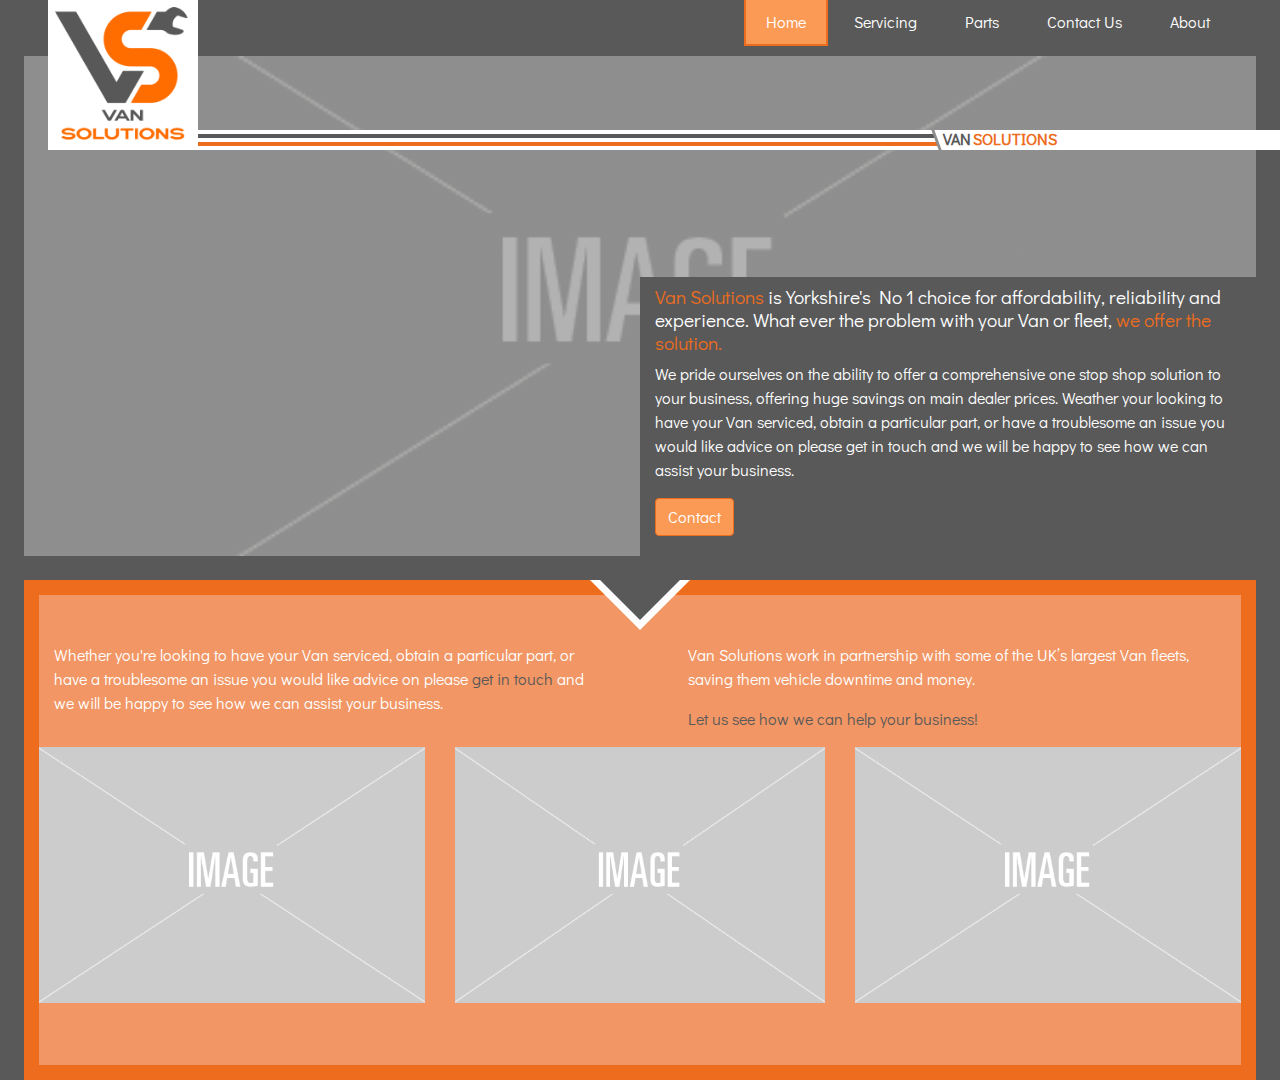
==== Index.html @ eea64339 "ie11 layout issue on about resolved" ====
<!doctype html>
<html lang="en">
  <head>

  <!-- Global site tag (gtag.js) - Google Analytics -->
  <script async src="https://www.googletagmanager.com/gtag/js?  id=UA-134367865-1"></script>
  <script>
    window.dataLayer = window.dataLayer || [];
    function gtag(){dataLayer.push(arguments);}
    gtag('js', new Date());

    gtag('config', 'UA-134367865-1');
  </script>


    <!-- end of google analytics  -->
    
    <title>Van Solutions</title>

    <!-- meta tags -->
    <meta charset="utf-8">
    <meta name="viewport" content="width=device-width, initial-scale=1, shrink-to-fit=no">
    <meta name="keywords" content="van servicing, van parts, van repair, vehicle security, servicing, parts, ">
    <meta name="description" content="">

    <!-- fonts & icons -->
    <link href="https://fonts.googleapis.com/css?family=Didact+Gothic" rel="stylesheet">
    <link rel="stylesheet" href="https://cdnjs.cloudflare.com/ajax/libs/font-awesome/4.7.0/css/font-awesome.min.css">

    <!-- Bootstrap CSS -->
    <link rel="stylesheet" href="css/bootstrap.min.css">

    <!-- custom css -->
    <link rel="stylesheet" href="css/style.css">

    <!-- favicon -->
    <link rel="apple-touch-icon" sizes="57x57" href="favicon/apple-icon-57x57.png">
    <link rel="apple-touch-icon" sizes="60x60" href="favicon/apple-icon-60x60.png">
    <link rel="apple-touch-icon" sizes="72x72" href="favicon/apple-icon-72x72.png">
    <link rel="apple-touch-icon" sizes="76x76" href="favicon/apple-icon-76x76.png">
    <link rel="apple-touch-icon" sizes="114x114" href="favicon/apple-icon-114x114.png">
    <link rel="apple-touch-icon" sizes="120x120" href="favicon/apple-icon-120x120.png">
    <link rel="apple-touch-icon" sizes="144x144" href="favicon/apple-icon-144x144.png">
    <link rel="apple-touch-icon" sizes="152x152" href="favicon/apple-icon-152x152.png">
    <link rel="apple-touch-icon" sizes="180x180" href="favicon/apple-icon-180x180.png">
    <link rel="icon" type="image/png" sizes="192x192"  href="favicon/android-icon-192x192.png">
    <link rel="icon" type="image/png" sizes="32x32" href="favicon/favicon-32x32.png">
    <link rel="icon" type="image/png" sizes="96x96" href="favicon/favicon-96x96.png">
    <link rel="icon" type="image/png" sizes="16x16" href="favicon/favicon-16x16.png">
    <link rel="manifest" href="favicon/manifest.json">
    <meta name="msapplication-TileColor" content="#ffffff">
    <meta name="msapplication-TileImage" content="favicon/ms-icon-144x144.png">
    <meta name="theme-color" content="#ffffff">

  </head>
  <body>

    <!-- navbar -->
    <nav class="sidebar text-center">
      <ul class="sidebar-nav">
        <li><a href="index.html" class="active">Home</a></li>
        <li><a href="service.html">Servicing</a></li>
        <li><a href="#">Parts</a></li>
        <li><a href="#">Contact Us</a></li>
        <li><a href="about.html">About</a></li>
      </ul>
    </nav>
    <button class="sidebarBtn">
      <span></span>
    </button>
    <!-- end of navbar -->

    <!-- logo image -->
    <div class="logo">
      <img src="./img/logo.png" alt="van solutions ltd logo">
    </div>

    <!-- stripes -->
    <div class="stripes-container">
      <div class="stripes-stripes">
      </div>
      <div class="stripes-text">
        <span class="van-text">VAN </span>
        <span class="solutions-text">SOLUTIONS</span>
      </div>
      <div class="stripes-fill">
      </div>
    </div>

    <!-- page content -->
    <div class="container-fluid home-main-div">
      <div class="row pl-sm-0 pr-sm-0 pl-md-4 pr-md-4 mb-md-4">
        <div class="col-12 home-main-image pl-0 pr-0">
          <div class="row home-main-text-holder justify-content-end align-items-end m-0">
            <!-- only visible on med + screens -->
            <div class="col-sm-12 col-md-6 pt-2 home-main-text d-none d-md-block ">
              <h5><span class="orange-text">Van Solutions</span> is Yorkshire's No 1 choice for affordability, reliability and experience. What ever the problem with your Van or fleet, <span class="orange-text">we offer the solution.</span></h5>
              <p>We pride ourselves on the ability to offer a comprehensive one stop shop solution to your business, offering huge savings on main dealer prices. Weather your looking to have your Van serviced, obtain a particular part, or have a troublesome an issue you would like advice on please get in touch and we will be happy to see how we can assist your business. </p>
              <a class="btn" href="./contact.html" role="button">Contact</a>
            </div>
          </div>
        </div>
        <!-- only visible on small screens -->
        <div class="col-12 d-sm-block d-md-none pt-3">
          <h5><span class="orange-text">Van Solutions</span> is Yorkshire's No 1 choice for affordability, reliability and experience. What ever the problem with your Van or fleet, <span class="orange-text">we offer the solution.</span></h5>
          <p>We pride ourselves on the ability to offer a comprehensive one stop shop solution to your business, offering huge savings on main dealer prices. Weather you're looking to have your Van serviced, obtain a particular part, or have a troublesome an issue you would like advice on please get in touch and we will be happy to see how we can assist your business. </p>
          <div class="row justify-content-center">
            <button type="button"  class="btn">Contact</button>
        </div>
        </div>
      </div>

      <div class="row pl-sm-0 pr-sm-0 pr-md-4 pl-md-4">
        <div class="col-12 lower-container">
          <div class="row pt-5">
            <div class="col-sm-12 col-md-6 pr-md-5">
              <p>Whether you're looking to have your Van serviced, obtain a particular part, or have a troublesome an issue you would like advice on please <span class="grey-text">get in touch</span> and we will be happy to see how we can assist your business.</p>
            </div>
            <div class="col-sm-12 col-md-6 pl-md-5">
              <p>Van Solutions work in partnership with some of the UK’s largest Van fleets, saving them vehicle downtime and money. </p>
              <p><span class="grey-text">Let us see how we can help your business!</span></p>
            </div>
          </div>
          <div class="row home-imgs-row">
            <div class="col-sm-12 col-md-4 home-lower-img"><img src="./img/placeholder.png" alt="" srcset=""></div>
            <div class="col-md-4 d-none d-md-block home-lower-img"><img src="./img/placeholder.png" alt="" srcset=""></div>
            <div class="col-md-4 d-none d-md-block home-lower-img"><img src="./img/placeholder.png" alt="" srcset=""></div>
          </div>
        </div>
      </div>
    </div>

    <!-- jQuery first, then Popper.js, then Bootstrap JS -->
    <script src="https://code.jquery.com/jquery-3.2.1.min.js"></script>
    <script src="js/popper.min.js"></script>
    <script src="js/bootstrap.min.js"></script>
    <script src="js/script.js"></script>

  </body>
</html>
---- css/style.css ----
.test {
    border: 1px solid red;
}

/* Extra small devices (portrait phones, less than 576px)
No media query since this is the default in Bootstrap */

/* whole of site styles */
*{
    font-family: 'Didact Gothic', sans-serif;
}

body {
    background-color: #595959;
}

h5 {
    color: white;
    font-size: 1rem;
}

.orange-text {
    color: #ed6c1d;
}

.grey-text {
    color: #595959;
}

p{
    color: white;
    font-size: 0.8rem;
}

.btn {
    background-color: #fa9a55;
    color: white;
    border: 1px solid #ed6c1d;
    margin-bottom: 20px;
}
.btn:hover{
    color: #595959;
}

.btn-grey{
    background-color:#7c7a7a;
    color: white;
    border: 1px solid #595959;
    margin-top: 20px;
    margin-bottom: 20px;
}
.btn-grey:hover{
    color: #ed6c1d;
}

img {
    width: 100%;
}

/* navbar styling */

/* sidebar (mobile) */
.sidebar {
    visibility: hidden;
    opacity: 0;
    position: fixed;
    top: 0;
    left: 0; 			
    background: #595959;
    width: 100%;
    height: 100%;
    z-index: 5;
    transition: visibility 0s, opacity 0.5s linear;
}

.sidebar-show {
    visibility: visible;
    opacity: 1;
    width: 100%;
}
  
ul {
    margin: 0;
    padding: 0;
}
  

ul.sidebar-nav {
    padding-top: 20px;
}

ul.sidebar-nav li a{
    padding: 10px 20px;
    border-width: 0 2px 2px 2px;
    border-style: solid;
    border-color: transparent;
    display: block;
    text-decoration: none;
}
ul.sidebar-nav li a:active,
ul.sidebar-nav li a:hover,
ul.sidebar-nav li a.active {
    border-color: transparent;
    background-color: transparent;
}

ul.sidebar-nav li a {
    color: #ffffff;
    background: transparent;
}

ul.sidebar-nav li a:hover {
    text-decoration: none;
}
 
/* 'burger' */
.sidebarBtn {
    display: block;
    position: absolute;
    z-index: 2;
    top: 0;
    right: 0;
    width: 35px;
    height: 35px;
    box-sizing: border-box;
    cursor: pointer;
    background:none;
    border-width: 0px 0px 2px 2px;
    border-style: solid;
    border-color: #ed6c1d;
    background-color: #fa9a55;
    outline: none;
    padding-left: 5px;
}

.sidebarBtn:focus {
    outline: none;
}

.sidebarBtn span {
    display: block;
    width: 25px;
    height: 1.5px;
    background: white;
    position: absolute;
    top: 17px;
    transition: .3s;
    -o-transition: .3s;
}

.sidebarBtn span:before {
    content: '';
    position: absolute;
    top: -8px;
    left: 0;
    width: 100%;
    height: 1.5px;
    background: white;
    transition: .3s;
    -webkit-transition: .3s;
    -o-transition: .3s;
}

.sidebarBtn span:after {
    content: '';
    position: absolute;
    top: 8px;
    left: 0;
    width: 100%;
    height: 1.5px;
    background: white;
    transition: .3s;
    -webkit-transition: .3s;
    -o-transition: .3s;
}

.sidebarBtn.toggle{
    transition: 0.3s;
    -webkit-transition: .3s;
    -o-transition: .3s;
}

.sidebarBtn.toggle span {
    background: transparent;
}

.sidebarBtn.toggle span:before {
    top: 0;
    transform: rotate(45deg);
    -webkit-transform: rotate(45deg);
    -o-transform: rotate(45deg);
}

.sidebarBtn.toggle span:after {
    top: 0;
    transform: rotate(-45deg);
    -webkit-transform: rotate(-45deg);
    -o-transform: rotate(-45deg);
}
/* end of 'burger' */
/* end of navbar styling */

/* HOME PAGE */

.logo{
    box-sizing: border-box;
    height: 100px;
    width: 100px;
    padding: 7px 7px 7px 7px;   
    position:absolute;
    top: 0;
    left: 50%;
    transform: translate(-50%);
    z-index: 0;
    background-color: white;
}

.logo img {
    height: 100%;
    width: 100%;
}

.home-main {
    margin-top: 70px;
}

.stripes-container {
    height: 20px;
    width: 100%;
    position: absolute;
    top: 100px;
    left: 0;
    z-index: 0;
    background-color: transparent;
}

.stripes-stripes {
    display: inline-block;
    height: 100%;
    width: 100%;
    transform: skew(0deg);
    background: -webkit-gradient(linear, left top, left bottom, from(white), color-stop(20%, white), color-stop(20%, #595959), color-stop(40%, #595959), color-stop(40%, white), color-stop(60%, white), color-stop(60%, #ed6c1d), color-stop(80%, #ed6c1d), color-stop(80%, white), to(white));
    background: linear-gradient(white 0%, white 20%, #595959 20%, #595959 40%, white 40%, white 60%, #ed6c1d 60%, #ed6c1d 80%, white 80%, white 100%)
}

.stripes-text {
    display: none;
}

.home-main-div {
    margin-top: 120px;
}

.home-main-image{
    background-image: linear-gradient(rgba(0, 0, 0, 0.3), rgba(0, 0, 0, 0.3)), url(../img/placeholder.png);
    background-repeat: no-repeat;
    background-position: center;
    background-size: cover;
    height: 200px;
    width: 100%;
}

.home-main-text-holder{
    height: 600px;
    width: 100%;
}

.home-main-text {
    background-color: #595959;
}

.lower-container {
    height: 500px;
    border-style: solid;
    border-width: 15px;
    border-color: #ed6c1d;
    background-color: #f19664;
}

.lower-container::before,
.lower-container::after {
    content: "";
    position: absolute;
    right: 50%;
    top: -15px;
    transform: translate(50%);
    width: 0;
    height: 0;
    z-index: 2;
    width: 0; 
    height: 0; 

}
.lower-container::before{
    border-left: 50px solid transparent;
    border-right: 50px solid transparent;
    border-top: 50px solid white;   
}

.lower-container::after{
    border-left: 40px solid transparent;
    border-right: 40px solid transparent;
    border-top: 40px solid #595959;  
}

.home-lower-img img{
    height: 250px;
}

/* ABOUT PAGE */
.about-container {
    margin-top:120px;
}
.about-col {
    height: fit-content;
    padding-top: 1rem;
    padding-bottom: 1rem;
}

.about-row>:nth-child(2),
.about-row>:last-child{
    background-color:#fa9a55;
    border: 10px solid #ed6c1d;
    padding-top: 50px;
}
.about-row>:nth-child(3){
    padding-top: 50px;
}

/* div triangles */
.about-row>:not(:last-child)::before,
.about-row>:not(:last-child)::after{
    content: "";
    position: absolute;
    right: 50%;
    transform: translate(50%);
    width: 0;
    height: 0;
    z-index: 2;
}

/* all children of about-row */
.about-row>*::before {
    bottom: -49px;
    border-left: 50px solid transparent;
    border-right: 50px solid transparent;
    border-top: 50px solid white;
    border-bottom:0px;
}
.about-row>*::after {
    bottom: -38px;
    border-left: 40px solid transparent;
    border-right: 40px solid transparent;   
}

.about-row>:first-child::after,
.about-row>:nth-child(3)::after {
    border-top: 40px solid #595959;
    border-bottom:0px;
}

.about-row>:nth-child(2)::after{
    border-top: 40px solid #fa9a55;
    border-bottom:0px;
}

.stripes-stripes-bottom {
    width: 100%;
    height: 20px;
    margin-top: 20px;
    background: -webkit-gradient(linear, left top, left bottom, from(white), color-stop(20%, white), color-stop(20%, #595959), color-stop(40%, #595959), color-stop(40%, white), color-stop(60%, white), color-stop(60%, #ed6c1d), color-stop(80%, #ed6c1d), color-stop(80%, white), to(white));
    background: linear-gradient(white 0%, white 20%, #595959 20%, #595959 40%, white 40%, white 60%, #ed6c1d 60%, #ed6c1d 80%, white 80%, white 100%)
}

.about-text {
    position: initial;
    width: 100%;
    top: initial;
    transform: translateY(0);
    padding: 0;
    margin: 0;
}

/* SERVICE PAGE */

.service-main-div {
    margin-top: 120px;
}

.service-main-img {
    width: 100%;
    height: 200px;
}


/* Small devices (landscape phones, 576px and up) */
/* @media (min-width: 576px) { ... } */

/* Medium devices (tablets, 768px and up) */
@media (min-width: 768px) {

    /* whole site settings */
    button.btn{
        margin-bottom: 0px;
    }

    /* navbar */

    .sidebar {
        visibility: visible;
        opacity: 1;
        position: static;
        left: auto;
        height: auto;
        display: inline-block;
        text-align: center;
        float: none;
        vertical-align: top;
        padding: 0 3rem 0 0;
        margin-bottom: 0;
        border-radius: 0;
    }
    
    nav {
        width: 80%;
        margin: 0 auto;
        padding: 0;
    }
    
    ul.sidebar-nav li{
        list-style: none;
        display: inline-block;
    }

    ul.sidebar-nav li a {
        padding: 10px 20px;
        margin-bottom: 10px;  
    }

    ul.sidebar-nav li a:active,
    ul.sidebar-nav li a:hover,
    ul.sidebar-nav li a.active {
        border-color: #ed6c1d;
        background-color:#fa9a55
    }

    ul.sidebar-nav {
        float: right;
        padding-top: 0;
    }

    .sidebarBtn {
        display: none;
    }
    /* end of navbar */

    /* home page */
    .logo {
        height: 150px;
        width: 150px;
        position:absolute;
        top: 0;
        left: 3rem;
        transform: translate(0%);
        z-index: 2;
        background-color: white;
    }

    .stripes-container {
        height: 20px;
        width: 100%;
        max-width: 100%;
        position: absolute;
        top: 130px;
        z-index: 1;
        background-color: transparent;
    }

    .stripes-stripes {
        display: inline-block;
        margin-left: 7%;
        height: 100%;
        width: 66%;
        transform: skew(20deg);
        background: -webkit-gradient(linear, left top, left bottom, from(white), color-stop(20%, white), color-stop(20%, #595959), color-stop(40%, #595959), color-stop(40%, white), color-stop(60%, white), color-stop(60%, #ed6c1d), color-stop(80%, #ed6c1d), color-stop(80%, white), to(white));
        background: linear-gradient(white 0%, white 20%, #595959 20%, #595959 40%, white 40%, white 60%, #ed6c1d 60%, #ed6c1d 80%, white 80%, white 100%)
    }

    .stripes-text {
        display: inline-block;
        height: 100%;
        width: 25%;
        transform: skew(20deg);
        background-color: white;
    }

    .stripes-fill {
        display: inline-block;
        position: absolute;
        right: 0;
        height: 100%;
        width: 2%;
        background-color: white;
    }

    .stripes-text span.van-text {
        position: absolute;
        left: 5px;
        top: -3px;
        display: inline-block;
        transform: skew(-20deg);
        color: #595959;
        font-weight: bold;
    }
    .stripes-text span.solutions-text {
        position: absolute;
        left: 35px;
        top: -3px;
        display: inline-block;
        transform: skew(-20deg);
        color: #ed6c1d;
        font-weight: bold;
    }

    .home-main-div {
        margin-top: 0px;
    }

    .home-main-image{
        height: 500px;
    }

    .home-main-text-holder{
         height: 500px       /* same as .home-main-image! */
    }

    .home-imgs-row img {
        height: 20vw;
    }

    .home-imgs-row :first-child{
        padding-left:0;
    }

    .home-imgs-row :last-child {
        padding-right: 0;
    }

    /* ABOUT PAGE */
    .about-container {
        margin-top:120px;
    }

    .about-col {
        height: 300px;
    }
    .about-col:nth-of-type(2){
        padding-left: 50px;
    }
    .about-col>:last-of-type{
        padding-right: 50px;
    }

    /* about-div triangles */
    .about-row>:first-child::before {
        border-top: 50px solid transparent;
        border-left: 50px solid white;
        border-bottom: 50px solid transparent;
        top: 50%;
        right: -100px;
        transform: translateY(-50%);
    }
    .about-row>:first-child::after {
        border-top: 40px solid transparent;
        border-left: 40px solid #595959;
        border-bottom: 40px solid transparent;
        top: 50%;
        right: -79px;
        transform: translateY(-50%);
    }
    .about-row>:nth-child(3)::before {
        border-top: 50px solid transparent;
        border-right: 50px solid white;
        border-bottom: 50px solid transparent;
        top: 50%;
        left: -100px;
        transform: translateY(-50%);
    }
    .about-row>:nth-child(3)::after {
        border-top: 40px solid transparent;
        border-right: 40px solid #595959;
        border-bottom: 40px solid transparent;
        top: 50%;
        left: -79px;
        transform: translateY(-50%);
    }
    .about-text {
        position: absolute;
        width: 100%;
        top: 50%;
        transform: translateY(-50%);
    }



}



/* Large devices (desktops, 992px and up) */
@media (min-width: 992px) {
        /* whole of site settings */

        h5{
            font-size: 1.2rem;
        }
    
        p{
            font-size: 1rem;
        }
}

/* Extra large devices (large desktops, 1200px and up) */
/* @media (min-width: 1200px) { ... }  */
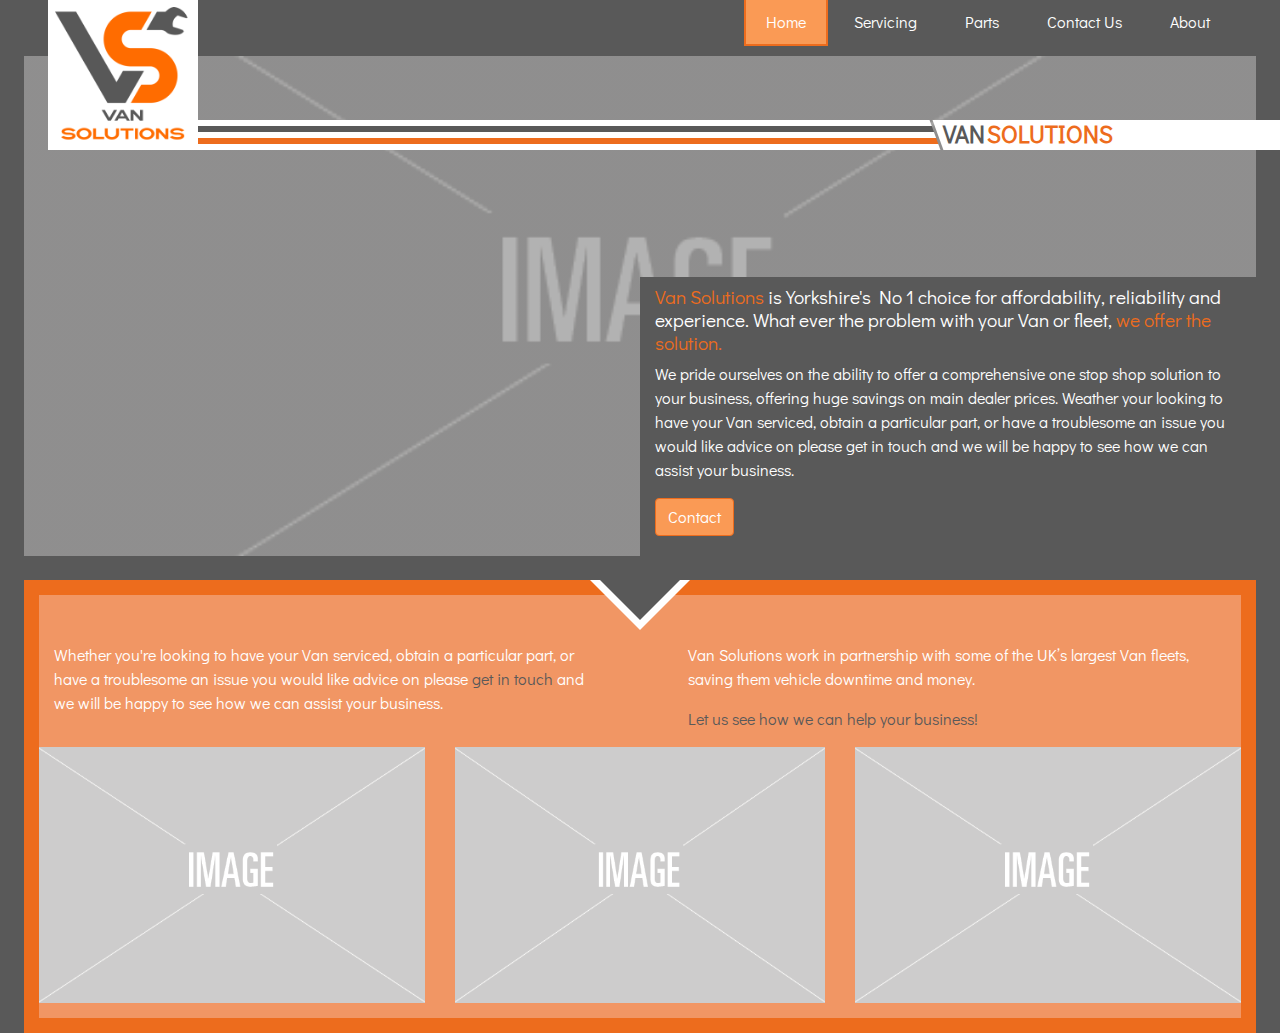
==== commit d5facafd: "van solutions header increased in size" ====
--- a/Index.html
+++ b/Index.html
@@ -80,8 +80,10 @@
       <div class="stripes-stripes">
       </div>
       <div class="stripes-text">
-        <span class="van-text">VAN </span>
-        <span class="solutions-text">SOLUTIONS</span>
+        <h4>
+          <span class="van-text">VAN </span>
+          <span class="solutions-text">SOLUTIONS</span>
+        </h4>
       </div>
       <div class="stripes-fill">
       </div>
--- a/css/style.css
+++ b/css/style.css
@@ -270,11 +270,12 @@
 }
 
 .lower-container {
-    height: 500px;
+    /* height: 500px; */
     border-style: solid;
     border-width: 15px;
     border-color: #ed6c1d;
     background-color: #f19664;
+    padding-bottom: 15px;
 }
 
 .lower-container::before,
@@ -390,6 +391,11 @@
 .service-main-img {
     width: 100%;
     height: 200px;
+}
+
+.services-list {
+    color: white;
+    line-height: 2;
 }
 
 
@@ -467,11 +473,11 @@
     }
 
     .stripes-container {
-        height: 20px;
+        height: 30px;
         width: 100%;
         max-width: 100%;
         position: absolute;
-        top: 130px;
+        top: 120px;
         z-index: 1;
         background-color: transparent;
     }
@@ -499,14 +505,14 @@
         position: absolute;
         right: 0;
         height: 100%;
-        width: 2%;
+        width: 4%;
         background-color: white;
     }
 
     .stripes-text span.van-text {
         position: absolute;
         left: 5px;
-        top: -3px;
+        top: 0;
         display: inline-block;
         transform: skew(-20deg);
         color: #595959;
@@ -514,8 +520,8 @@
     }
     .stripes-text span.solutions-text {
         position: absolute;
-        left: 35px;
-        top: -3px;
+        left: 49px;
+        top: 0;
         display: inline-block;
         transform: skew(-20deg);
         color: #ed6c1d;
@@ -601,6 +607,11 @@
         transform: translateY(-50%);
     }
 
+    /* SERVICES PAGE */
+    .service-main-img {
+        height: 400px;
+    }
+
 
 
 }
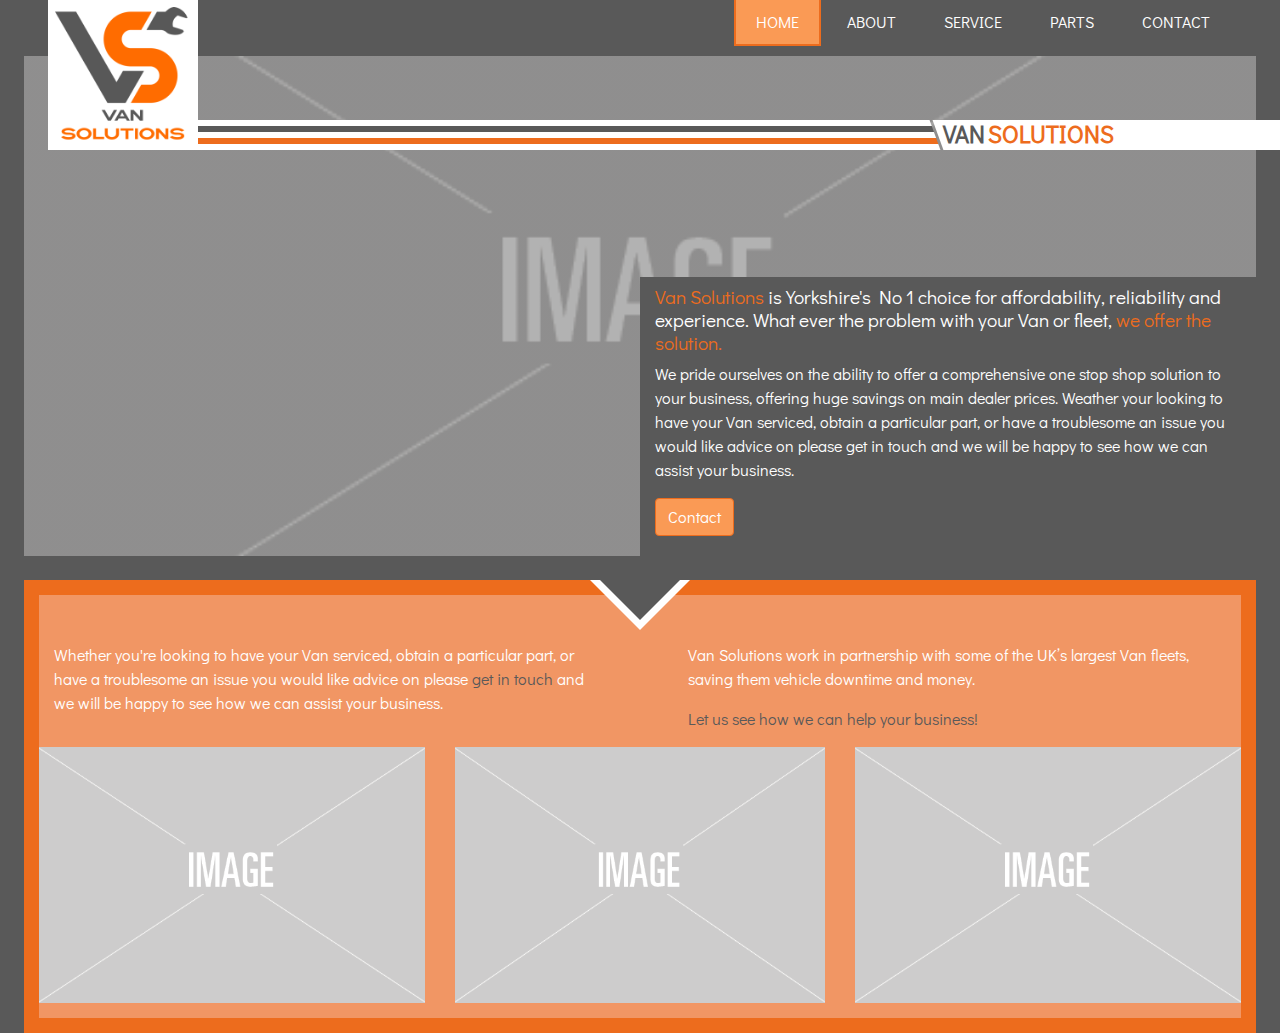
==== commit f916f233: "parts page added" ====
--- a/Index.html
+++ b/Index.html
@@ -2,17 +2,15 @@
 <html lang="en">
   <head>
 
-  <!-- Global site tag (gtag.js) - Google Analytics -->
-  <script async src="https://www.googletagmanager.com/gtag/js?  id=UA-134367865-1"></script>
-  <script>
-    window.dataLayer = window.dataLayer || [];
-    function gtag(){dataLayer.push(arguments);}
-    gtag('js', new Date());
+    <!-- Global site tag (gtag.js) - Google Analytics -->
+    <script async src="https://www.googletagmanager.com/gtag/js?  id=UA-134367865-1"></script>
+    <script>
+      window.dataLayer = window.dataLayer || [];
+      function gtag(){dataLayer.push(arguments);}
+      gtag('js', new Date());
 
-    gtag('config', 'UA-134367865-1');
-  </script>
-
-
+      gtag('config', 'UA-134367865-1');
+    </script>
     <!-- end of google analytics  -->
     
     <title>Van Solutions</title>
@@ -59,10 +57,10 @@
     <nav class="sidebar text-center">
       <ul class="sidebar-nav">
         <li><a href="index.html" class="active">Home</a></li>
-        <li><a href="service.html">Servicing</a></li>
-        <li><a href="#">Parts</a></li>
-        <li><a href="#">Contact Us</a></li>
         <li><a href="about.html">About</a></li>
+        <li><a href="service.html">Service</a></li>
+        <li><a href="parts.html">Parts</a></li>
+        <li><a href="contact.html">Contact</a></li>
       </ul>
     </nav>
     <button class="sidebarBtn">
--- a/css/style.css
+++ b/css/style.css
@@ -1,16 +1,12 @@
-.test {
-    border: 1px solid red;
-}
+
 
 /* Extra small devices (portrait phones, less than 576px)
 No media query since this is the default in Bootstrap */
 
 /* whole of site styles */
-*{
-    font-family: 'Didact Gothic', sans-serif;
-}
 
 body {
+    font-family: 'Didact Gothic', 'Arial', sans-serif;
     background-color: #595959;
 }
 
@@ -55,6 +51,13 @@
 
 img {
     width: 100%;
+}
+
+.bg-grey-orange {
+    background: linear-gradient(#595959 0%, #595959 50%, #ed6c1d 50%, #ed6c1d 100%);
+}
+.bg-orange-grey {
+    background: linear-gradient(#ed6c1d 0%, #ed6c1d 50%, #595959 50%, #595959 100%);   
 }
 
 /* navbar styling */
@@ -96,6 +99,8 @@
     border-color: transparent;
     display: block;
     text-decoration: none;
+    text-transform: uppercase;
+    transition: 0s;
 }
 ul.sidebar-nav li a:active,
 ul.sidebar-nav li a:hover,
@@ -396,6 +401,16 @@
 .services-list {
     color: white;
     line-height: 2;
+    text-transform: capitalize;
+}
+
+.orange-triangle::before,
+.orange-triangle::after {
+    top: -16px;
+}
+
+.orange-triangle::after{
+    border-top-color: #fa9a55;
 }
 
 
@@ -520,7 +535,7 @@
     }
     .stripes-text span.solutions-text {
         position: absolute;
-        left: 49px;
+        left: 50px;
         top: 0;
         display: inline-block;
         transform: skew(-20deg);
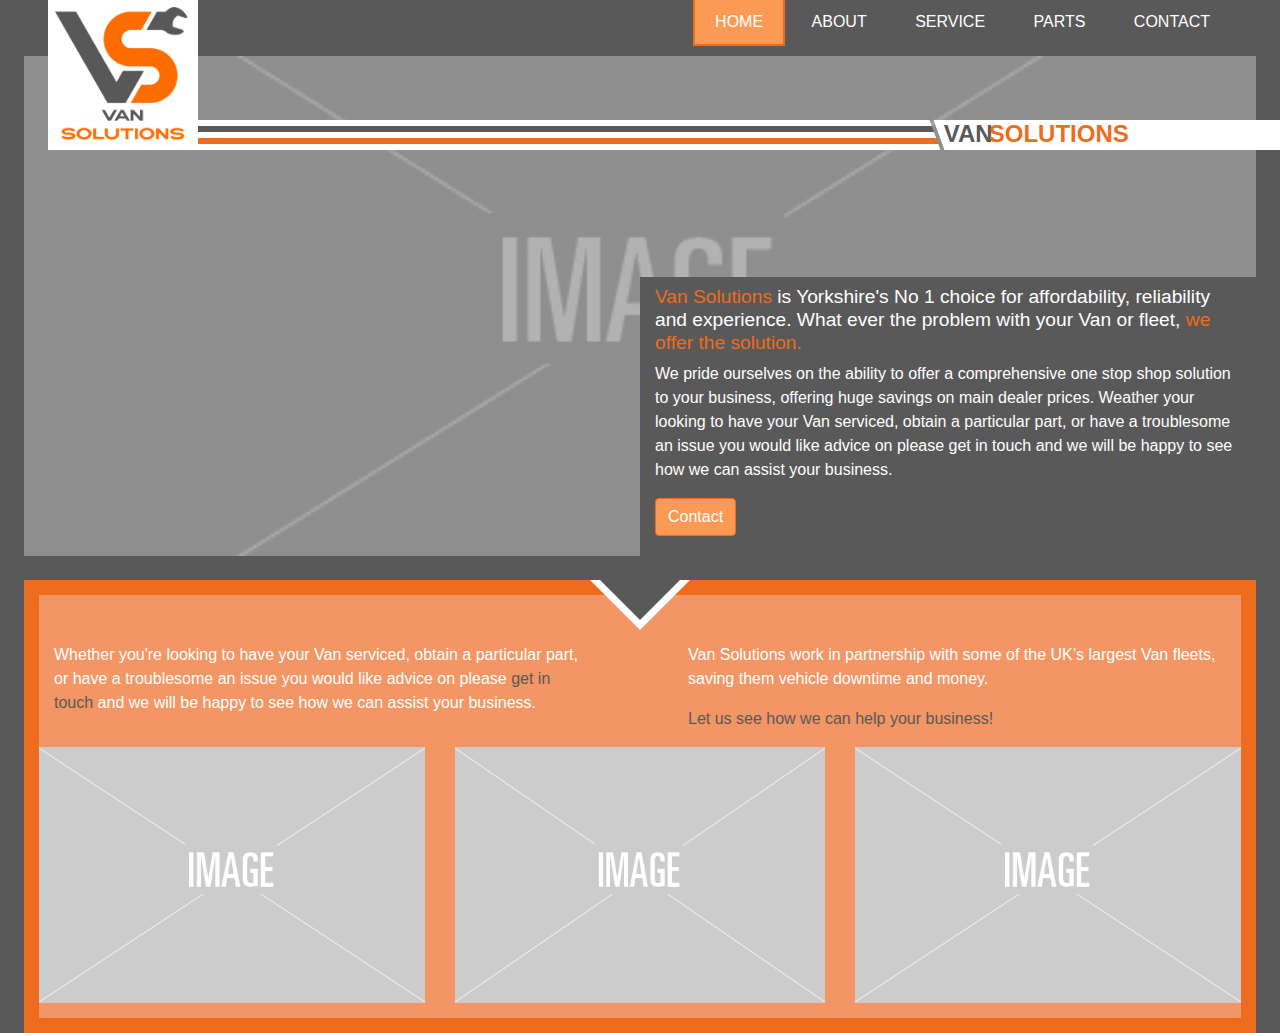
==== commit 6800ab30: "map and form added" ====
--- a/Index.html
+++ b/Index.html
@@ -22,7 +22,7 @@
     <meta name="description" content="">
 
     <!-- fonts & icons -->
-    <link href="https://fonts.googleapis.com/css?family=Didact+Gothic" rel="stylesheet">
+    <!-- <link href="https://fonts.googleapis.com/css?family=Didact+Gothic" rel="stylesheet"> -->
     <link rel="stylesheet" href="https://cdnjs.cloudflare.com/ajax/libs/font-awesome/4.7.0/css/font-awesome.min.css">
 
     <!-- Bootstrap CSS -->
--- a/css/style.css
+++ b/css/style.css
@@ -4,10 +4,19 @@
 No media query since this is the default in Bootstrap */
 
 /* whole of site styles */
+@font-face {
+    font-family: Didact Gothic;
+    src: url('../fonts/DidactGothic-Regular.woff');
+    src: local('../fonts/DidactGothic-Regular.woff')
+}
 
 body {
     font-family: 'Didact Gothic', 'Arial', sans-serif;
     background-color: #595959;
+}
+
+p,h1,h2,h3,h4,h5 {
+    font-family: 'Didact Gothic', 'Arial', sans-serif; 
 }
 
 h5 {
@@ -54,9 +63,11 @@
 }
 
 .bg-grey-orange {
+    background: -webkit-gradient(linear, left top, left bottom, from(#595959), color-stop(50%, #595959), color-stop(50%, #ed6c1d), to(#ed6c1d));
     background: linear-gradient(#595959 0%, #595959 50%, #ed6c1d 50%, #ed6c1d 100%);
 }
 .bg-orange-grey {
+    background: -webkit-gradient(linear, left top, left bottom, from(#ed6c1d), color-stop(50%, #ed6c1d), color-stop(50%, #595959), to(#595959));
     background: linear-gradient(#ed6c1d 0%, #ed6c1d 50%, #595959 50%, #595959 100%);   
 }
 
@@ -73,13 +84,17 @@
     width: 100%;
     height: 100%;
     z-index: 5;
-    transition: visibility 0s, opacity 0.5s linear;
+    
 }
 
 .sidebar-show {
     visibility: visible;
     opacity: 1;
-    width: 100%;
+    width: 100%;    
+    transition: .8s;
+    -webkit-transition: 0.8s;
+    /* -webkit-transition: visibility 0s, opacity 0.5s linear;
+    transition: visibility 0s, opacity 0.5s linear; */
 }
   
 ul {
@@ -100,6 +115,7 @@
     display: block;
     text-decoration: none;
     text-transform: uppercase;
+    -webkit-transition: 0s;
     transition: 0s;
 }
 ul.sidebar-nav li a:active,
@@ -127,7 +143,8 @@
     right: 0;
     width: 35px;
     height: 35px;
-    box-sizing: border-box;
+    -webkit-box-sizing: border-box;
+            box-sizing: border-box;
     cursor: pointer;
     background:none;
     border-width: 0px 0px 2px 2px;
@@ -149,6 +166,7 @@
     background: white;
     position: absolute;
     top: 17px;
+    -webkit-transition: .3s;
     transition: .3s;
     -o-transition: .3s;
 }
@@ -180,6 +198,7 @@
 }
 
 .sidebarBtn.toggle{
+    -webkit-transition: 0.3s;
     transition: 0.3s;
     -webkit-transition: .3s;
     -o-transition: .3s;
@@ -208,14 +227,16 @@
 /* HOME PAGE */
 
 .logo{
-    box-sizing: border-box;
+    -webkit-box-sizing: border-box;
+            box-sizing: border-box;
     height: 100px;
     width: 100px;
     padding: 7px 7px 7px 7px;   
     position:absolute;
     top: 0;
     left: 50%;
-    transform: translate(-50%);
+    -webkit-transform: translate(-50%);
+            transform: translate(-50%);
     z-index: 0;
     background-color: white;
 }
@@ -243,7 +264,8 @@
     display: inline-block;
     height: 100%;
     width: 100%;
-    transform: skew(0deg);
+    -webkit-transform: skew(0deg);
+            transform: skew(0deg);
     background: -webkit-gradient(linear, left top, left bottom, from(white), color-stop(20%, white), color-stop(20%, #595959), color-stop(40%, #595959), color-stop(40%, white), color-stop(60%, white), color-stop(60%, #ed6c1d), color-stop(80%, #ed6c1d), color-stop(80%, white), to(white));
     background: linear-gradient(white 0%, white 20%, #595959 20%, #595959 40%, white 40%, white 60%, #ed6c1d 60%, #ed6c1d 80%, white 80%, white 100%)
 }
@@ -257,6 +279,7 @@
 }
 
 .home-main-image{
+    background-image: -webkit-gradient(linear, left top, left bottom, from(rgba(0, 0, 0, 0.3)), to(rgba(0, 0, 0, 0.3))), url(../img/placeholder.png);
     background-image: linear-gradient(rgba(0, 0, 0, 0.3), rgba(0, 0, 0, 0.3)), url(../img/placeholder.png);
     background-repeat: no-repeat;
     background-position: center;
@@ -289,7 +312,8 @@
     position: absolute;
     right: 50%;
     top: -15px;
-    transform: translate(50%);
+    -webkit-transform: translate(50%);
+            transform: translate(50%);
     width: 0;
     height: 0;
     z-index: 2;
@@ -318,6 +342,8 @@
     margin-top:120px;
 }
 .about-col {
+    height: -webkit-fit-content;
+    height: -moz-fit-content;
     height: fit-content;
     padding-top: 1rem;
     padding-bottom: 1rem;
@@ -339,7 +365,8 @@
     content: "";
     position: absolute;
     right: 50%;
-    transform: translate(50%);
+    -webkit-transform: translate(50%);
+            transform: translate(50%);
     width: 0;
     height: 0;
     z-index: 2;
@@ -382,7 +409,8 @@
     position: initial;
     width: 100%;
     top: initial;
-    transform: translateY(0);
+    -webkit-transform: translateY(0);
+            transform: translateY(0);
     padding: 0;
     margin: 0;
 }
@@ -411,6 +439,12 @@
 
 .orange-triangle::after{
     border-top-color: #fa9a55;
+}
+
+/* CONTACT PAGE */
+
+#map {
+    height: 300px;
 }
 
 
@@ -482,7 +516,8 @@
         position:absolute;
         top: 0;
         left: 3rem;
-        transform: translate(0%);
+        -webkit-transform: translate(0%);
+                transform: translate(0%);
         z-index: 2;
         background-color: white;
     }
@@ -502,7 +537,8 @@
         margin-left: 7%;
         height: 100%;
         width: 66%;
-        transform: skew(20deg);
+        -webkit-transform: skew(20deg);
+                transform: skew(20deg);
         background: -webkit-gradient(linear, left top, left bottom, from(white), color-stop(20%, white), color-stop(20%, #595959), color-stop(40%, #595959), color-stop(40%, white), color-stop(60%, white), color-stop(60%, #ed6c1d), color-stop(80%, #ed6c1d), color-stop(80%, white), to(white));
         background: linear-gradient(white 0%, white 20%, #595959 20%, #595959 40%, white 40%, white 60%, #ed6c1d 60%, #ed6c1d 80%, white 80%, white 100%)
     }
@@ -511,7 +547,8 @@
         display: inline-block;
         height: 100%;
         width: 25%;
-        transform: skew(20deg);
+        -webkit-transform: skew(20deg);
+                transform: skew(20deg);
         background-color: white;
     }
 
@@ -529,7 +566,8 @@
         left: 5px;
         top: 0;
         display: inline-block;
-        transform: skew(-20deg);
+        -webkit-transform: skew(-20deg);
+                transform: skew(-20deg);
         color: #595959;
         font-weight: bold;
     }
@@ -538,7 +576,8 @@
         left: 50px;
         top: 0;
         display: inline-block;
-        transform: skew(-20deg);
+        -webkit-transform: skew(-20deg);
+                transform: skew(-20deg);
         color: #ed6c1d;
         font-weight: bold;
     }
@@ -589,7 +628,8 @@
         border-bottom: 50px solid transparent;
         top: 50%;
         right: -100px;
-        transform: translateY(-50%);
+        -webkit-transform: translateY(-50%);
+                transform: translateY(-50%);
     }
     .about-row>:first-child::after {
         border-top: 40px solid transparent;
@@ -597,7 +637,8 @@
         border-bottom: 40px solid transparent;
         top: 50%;
         right: -79px;
-        transform: translateY(-50%);
+        -webkit-transform: translateY(-50%);
+                transform: translateY(-50%);
     }
     .about-row>:nth-child(3)::before {
         border-top: 50px solid transparent;
@@ -605,7 +646,8 @@
         border-bottom: 50px solid transparent;
         top: 50%;
         left: -100px;
-        transform: translateY(-50%);
+        -webkit-transform: translateY(-50%);
+                transform: translateY(-50%);
     }
     .about-row>:nth-child(3)::after {
         border-top: 40px solid transparent;
@@ -613,13 +655,15 @@
         border-bottom: 40px solid transparent;
         top: 50%;
         left: -79px;
-        transform: translateY(-50%);
+        -webkit-transform: translateY(-50%);
+                transform: translateY(-50%);
     }
     .about-text {
         position: absolute;
         width: 100%;
         top: 50%;
-        transform: translateY(-50%);
+        -webkit-transform: translateY(-50%);
+                transform: translateY(-50%);
     }
 
     /* SERVICES PAGE */
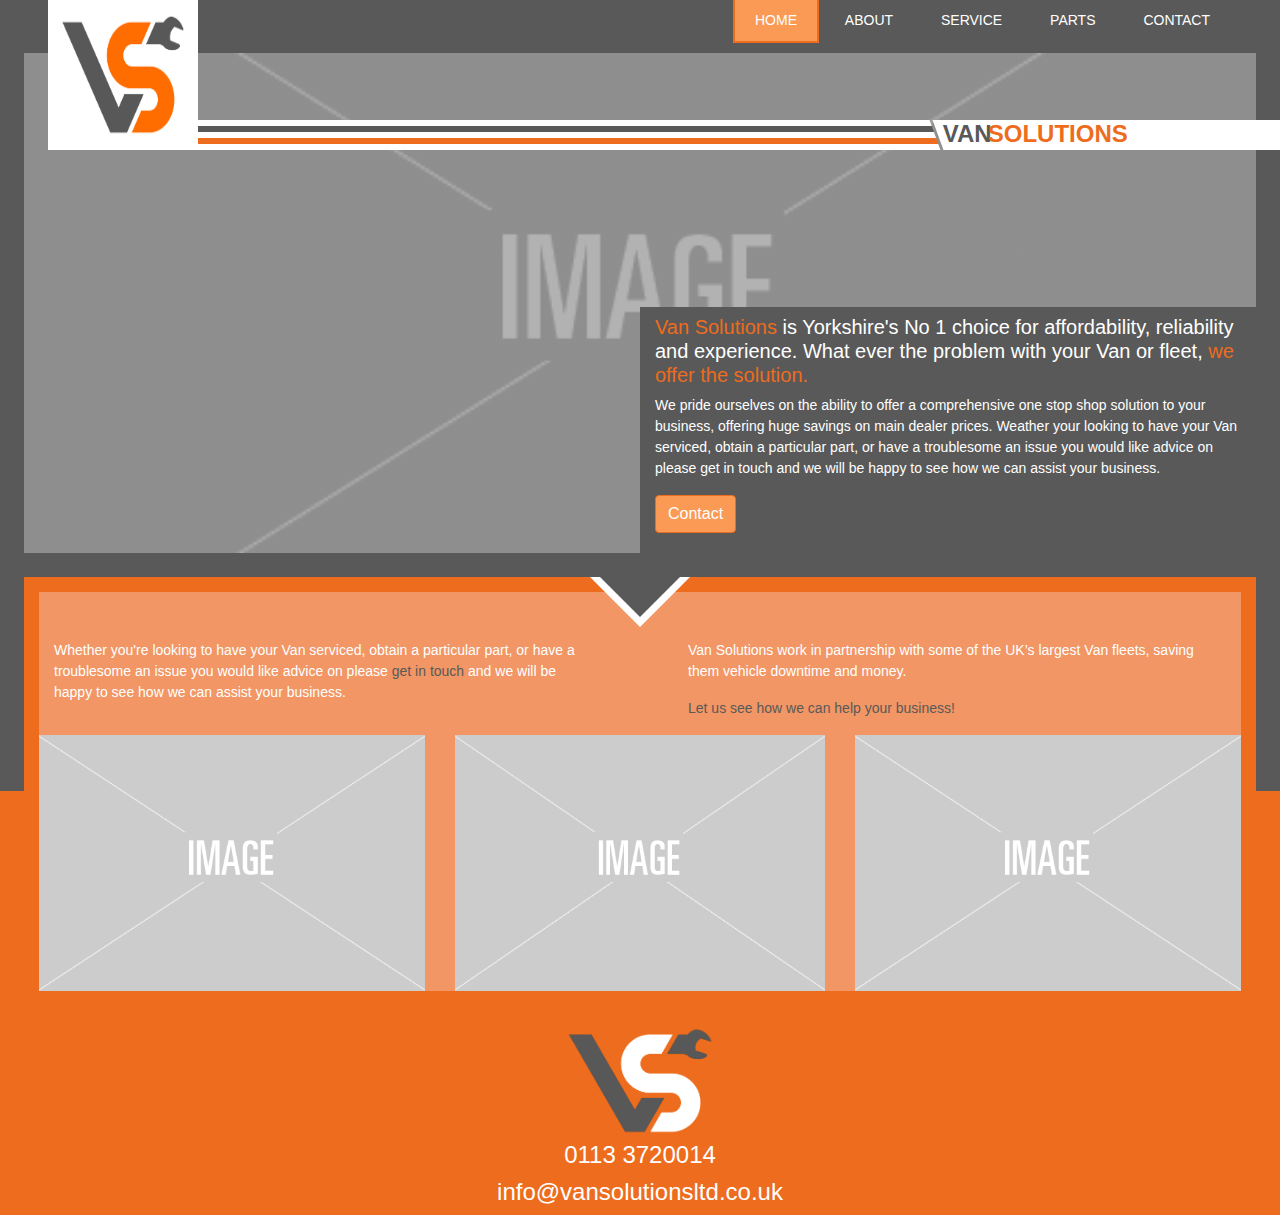
==== commit 4ad1e603: "varied logos added" ====
--- a/Index.html
+++ b/Index.html
@@ -70,7 +70,10 @@
 
     <!-- logo image -->
     <div class="logo">
-      <img src="./img/logo.png" alt="van solutions ltd logo">
+      <!-- logo on small screens -->
+      <img src="./img/logo-full.png" alt="van solutions ltd logo" class="d-block d-md-none">
+      <!-- logo on med+ screens -->
+      <img src="./img/logo-no-txt.png" alt="van solutions ltd logo" class="d-none d-md-block">
     </div>
 
     <!-- stripes -->
@@ -110,8 +113,8 @@
         </div>
       </div>
 
-      <div class="row pl-sm-0 pr-sm-0 pr-md-4 pl-md-4">
-        <div class="col-12 lower-container">
+      <div class="row pl-sm-0 pr-sm-0 pr-md-4 pl-md-4 bg-grey-orange">
+        <div class="col-12 lower-container pb-0">
           <div class="row pt-5">
             <div class="col-sm-12 col-md-6 pr-md-5">
               <p>Whether you're looking to have your Van serviced, obtain a particular part, or have a troublesome an issue you would like advice on please <span class="grey-text">get in touch</span> and we will be happy to see how we can assist your business.</p>
@@ -130,6 +133,22 @@
       </div>
     </div>
 
+    <footer class="orange-footer">
+      <div class="container">
+        <div class="row justify-content-center">
+          <div class="col-2 footer-logo">
+            <img src="./img/logo-grey.png" alt="van solutions logo in grey">
+          </div>
+        </div>
+        <div class="row justify-content-center">
+          <div class="col-4 text-center">
+            <h4>0113 3720014</h4>
+            <h4>info@vansolutionsltd.co.uk</h4>
+          </div>
+        </div>
+      </div>
+    </footer>
+
     <!-- jQuery first, then Popper.js, then Bootstrap JS -->
     <script src="https://code.jquery.com/jquery-3.2.1.min.js"></script>
     <script src="js/popper.min.js"></script>
--- a/css/style.css
+++ b/css/style.css
@@ -5,23 +5,24 @@
 
 /* whole of site styles */
 @font-face {
-    font-family: Didact Gothic;
+    font-family: DidactGothic;
     src: url('../fonts/DidactGothic-Regular.woff');
     src: local('../fonts/DidactGothic-Regular.woff')
 }
 
 body {
-    font-family: 'Didact Gothic', 'Arial', sans-serif;
+    font-family: 'DidactGothic', 'Arial', sans-serif;
+    font-size: 14px;
     background-color: #595959;
 }
 
 p,h1,h2,h3,h4,h5 {
-    font-family: 'Didact Gothic', 'Arial', sans-serif; 
+    font-family: 'DidactGothic', 'Arial', sans-serif; 
 }
 
 h5 {
     color: white;
-    font-size: 1rem;
+    /* font-size: 1rem; */
 }
 
 .orange-text {
@@ -34,7 +35,7 @@
 
 p{
     color: white;
-    font-size: 0.8rem;
+    /* font-size: 0.8rem; */
 }
 
 .btn {
@@ -91,10 +92,8 @@
     visibility: visible;
     opacity: 1;
     width: 100%;    
-    transition: .8s;
-    -webkit-transition: 0.8s;
-    /* -webkit-transition: visibility 0s, opacity 0.5s linear;
-    transition: visibility 0s, opacity 0.5s linear; */
+    transition: .5s;
+    -webkit-transition: 0.5s;
 }
   
 ul {
@@ -438,13 +437,31 @@
 }
 
 .orange-triangle::after{
-    border-top-color: #fa9a55;
+    border-top-color: #f19664;
 }
 
 /* CONTACT PAGE */
+
+.contact-row {
+    background: linear-gradient(#595959 0%, #595959 75%, #ed6c1d 75%, #ed6c1d 100%);
+}
 
 #map {
     height: 300px;
+}
+
+/* FOOTERS */
+
+footer{
+    color: white;
+    padding-top: 15px;
+}
+
+.orange-footer {
+    background-color: #ed6c1d;
+}
+.grey-footer {
+    background-color: #595959;
 }
 
 
@@ -682,11 +699,11 @@
         /* whole of site settings */
 
         h5{
-            font-size: 1.2rem;
+            /* font-size: 1.2rem; */
         }
     
         p{
-            font-size: 1rem;
+            /* font-size: 1rem; */
         }
 }
 
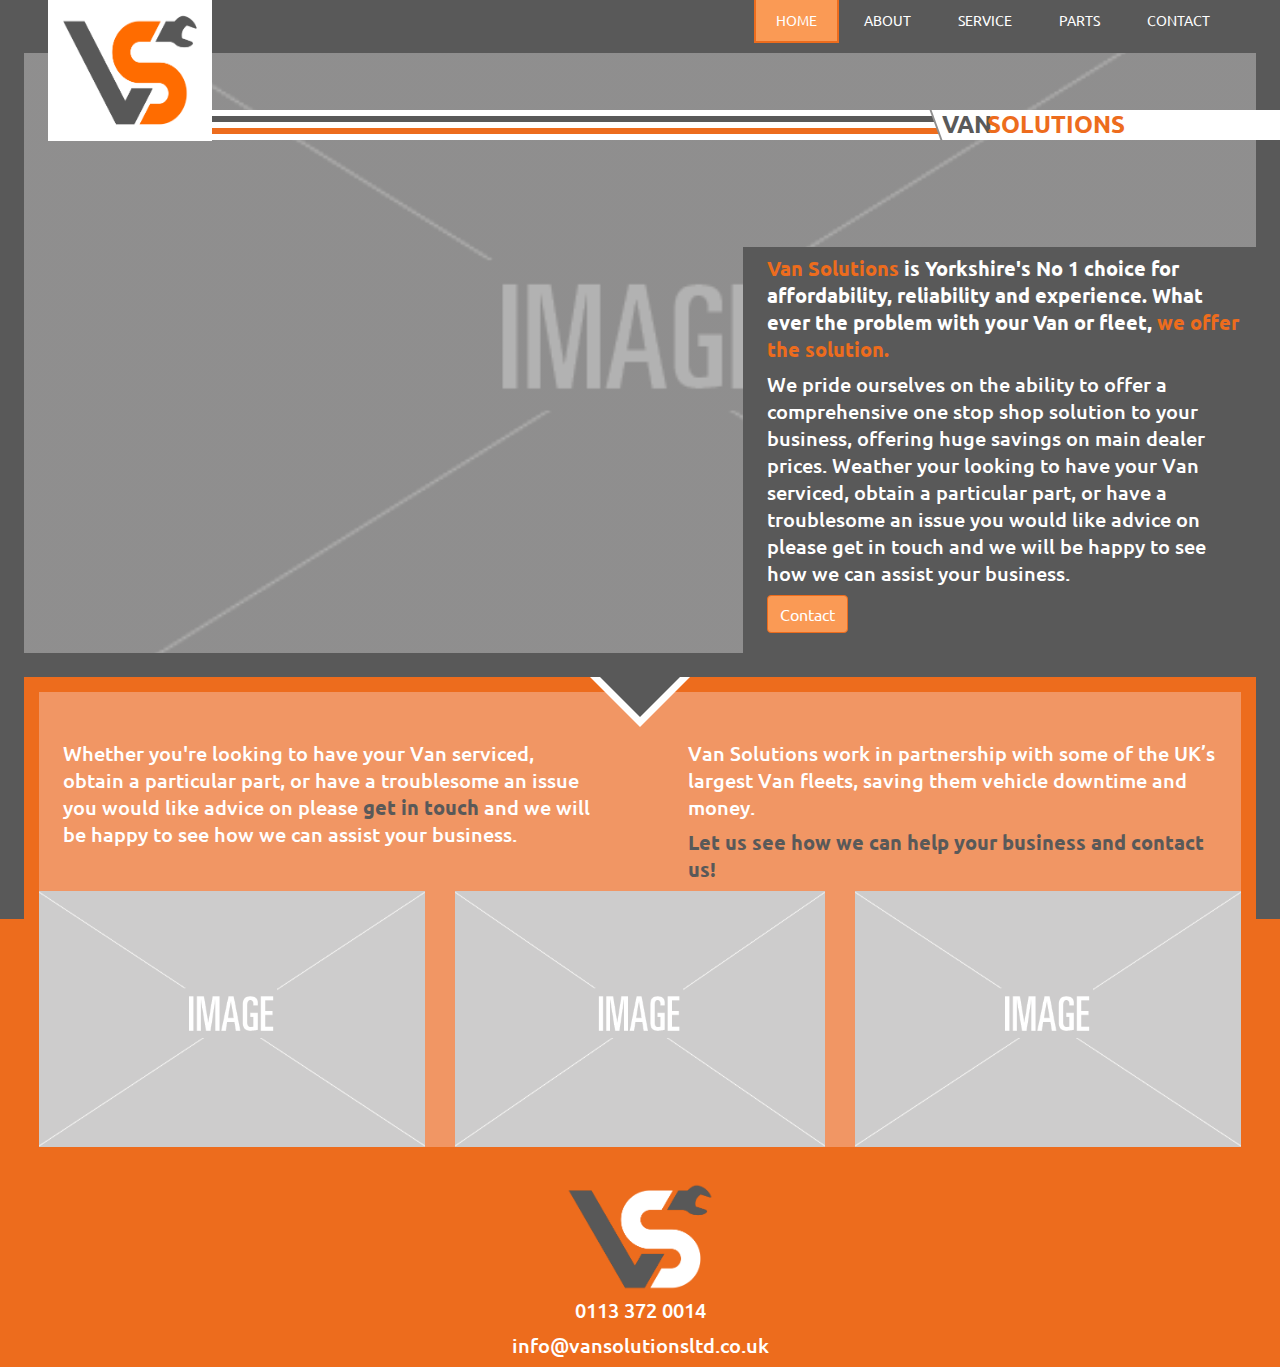
==== commit 30bd290c: "cookie warning added and styling" ====
--- a/Index.html
+++ b/Index.html
@@ -50,6 +50,24 @@
     <meta name="msapplication-TileImage" content="favicon/ms-icon-144x144.png">
     <meta name="theme-color" content="#ffffff">
 
+    <!-- cookie consent -->
+    <!-- <link rel="stylesheet" type="text/css" href="./css/cookieconsent.min.css" />
+    <script src="./js/cookieconsent.min.js"></script>
+    <script>
+    window.addEventListener("load", function(){
+    window.cookieconsent.initialise({
+      "palette": {
+        "popup": {
+          "background": "#000"
+        },
+        "button": {
+          "background": "#f1d600"
+        }
+      }
+    })});
+    </script> -->
+    <!-- end of cookie consent -->
+
   </head>
   <body>
 
@@ -96,17 +114,17 @@
         <div class="col-12 home-main-image pl-0 pr-0">
           <div class="row home-main-text-holder justify-content-end align-items-end m-0">
             <!-- only visible on med + screens -->
-            <div class="col-sm-12 col-md-6 pt-2 home-main-text d-none d-md-block ">
-              <h5><span class="orange-text">Van Solutions</span> is Yorkshire's No 1 choice for affordability, reliability and experience. What ever the problem with your Van or fleet, <span class="orange-text">we offer the solution.</span></h5>
-              <p>We pride ourselves on the ability to offer a comprehensive one stop shop solution to your business, offering huge savings on main dealer prices. Weather your looking to have your Van serviced, obtain a particular part, or have a troublesome an issue you would like advice on please get in touch and we will be happy to see how we can assist your business. </p>
+            <div class="col-sm-12 col-md-5 pl-md-4 pt-2 home-main-text d-none d-md-block ">
+              <h5 class="font-weight-bold"><span class="orange-text">Van Solutions</span> is Yorkshire's No 1 choice for affordability, reliability and experience. What ever the problem with your Van or fleet, <span class="orange-text">we offer the solution.</span></h5>
+              <h5>We pride ourselves on the ability to offer a comprehensive one stop shop solution to your business, offering huge savings on main dealer prices. Weather your looking to have your Van serviced, obtain a particular part, or have a troublesome an issue you would like advice on please get in touch and we will be happy to see how we can assist your business. </h5>
               <a class="btn" href="./contact.html" role="button">Contact</a>
             </div>
           </div>
         </div>
         <!-- only visible on small screens -->
         <div class="col-12 d-sm-block d-md-none pt-3">
-          <h5><span class="orange-text">Van Solutions</span> is Yorkshire's No 1 choice for affordability, reliability and experience. What ever the problem with your Van or fleet, <span class="orange-text">we offer the solution.</span></h5>
-          <p>We pride ourselves on the ability to offer a comprehensive one stop shop solution to your business, offering huge savings on main dealer prices. Weather you're looking to have your Van serviced, obtain a particular part, or have a troublesome an issue you would like advice on please get in touch and we will be happy to see how we can assist your business. </p>
+          <h5 class="font-weight-bold"><span class="orange-text">Van Solutions</span> is Yorkshire's No 1 choice for affordability, reliability and experience. What ever the problem with your Van or fleet, <span class="orange-text">we offer the solution.</span></h5>
+          <h5>We pride ourselves on the ability to offer a comprehensive one stop shop solution to your business, offering huge savings on main dealer prices. Weather you're looking to have your Van serviced, obtain a particular part, or have a troublesome an issue you would like advice on please get in touch and we will be happy to see how we can assist your business. </h5>
           <div class="row justify-content-center">
             <button type="button"  class="btn">Contact</button>
         </div>
@@ -116,12 +134,12 @@
       <div class="row pl-sm-0 pr-sm-0 pr-md-4 pl-md-4 bg-grey-orange">
         <div class="col-12 lower-container pb-0">
           <div class="row pt-5">
-            <div class="col-sm-12 col-md-6 pr-md-5">
-              <p>Whether you're looking to have your Van serviced, obtain a particular part, or have a troublesome an issue you would like advice on please <span class="grey-text">get in touch</span> and we will be happy to see how we can assist your business.</p>
+            <div class="col-sm-12 col-md-6 pl-md-4 pr-md-5">
+              <h5>Whether you're looking to have your Van serviced, obtain a particular part, or have a troublesome an issue you would like advice on please <span class="grey-text font-weight-bold">get in touch</span> and we will be happy to see how we can assist your business.</h5>
             </div>
-            <div class="col-sm-12 col-md-6 pl-md-5">
-              <p>Van Solutions work in partnership with some of the UK’s largest Van fleets, saving them vehicle downtime and money. </p>
-              <p><span class="grey-text">Let us see how we can help your business!</span></p>
+            <div class="col-sm-12 col-md-6 pl-md-5 pr-md-4">
+              <h5>Van Solutions work in partnership with some of the UK’s largest Van fleets, saving them vehicle downtime and money. </h5>
+              <h5><span class="grey-text font-weight-bold">Let us see how we can help your business and contact us!</span></h5>
             </div>
           </div>
           <div class="row home-imgs-row">
@@ -136,14 +154,14 @@
     <footer class="orange-footer">
       <div class="container">
         <div class="row justify-content-center">
-          <div class="col-2 footer-logo">
+          <div class="col-4 col-md-2 footer-logo">
             <img src="./img/logo-grey.png" alt="van solutions logo in grey">
           </div>
         </div>
         <div class="row justify-content-center">
-          <div class="col-4 text-center">
-            <h4>0113 3720014</h4>
-            <h4>info@vansolutionsltd.co.uk</h4>
+          <div class="col-12 text-center">
+            <h5><a href="tel:0113 3720014" class="footer-link">0113 372 0014</a></h5>
+            <h5><a href="mailto:info@vansolutionsltd.co.uk" class="footer-link">info@vansolutionsltd.co.uk</a></h5>
           </div>
         </div>
       </div>
--- a/css/style.css
+++ b/css/style.css
@@ -4,25 +4,19 @@
 No media query since this is the default in Bootstrap */
 
 /* whole of site styles */
-@font-face {
-    font-family: DidactGothic;
-    src: url('../fonts/DidactGothic-Regular.woff');
-    src: local('../fonts/DidactGothic-Regular.woff')
-}
+
+
+@import url('https://fonts.googleapis.com/css?family=Ubuntu');
 
 body {
-    font-family: 'DidactGothic', 'Arial', sans-serif;
+    font-family: 'Ubuntu', sans-serif;
     font-size: 14px;
     background-color: #595959;
 }
 
-p,h1,h2,h3,h4,h5 {
-    font-family: 'DidactGothic', 'Arial', sans-serif; 
-}
-
 h5 {
     color: white;
-    /* font-size: 1rem; */
+    line-height: 27px;
 }
 
 .orange-text {
@@ -84,7 +78,7 @@
     background: #595959;
     width: 100%;
     height: 100%;
-    z-index: 5;
+    z-index: 1;
     
 }
 
@@ -140,8 +134,8 @@
     z-index: 2;
     top: 0;
     right: 0;
-    width: 35px;
-    height: 35px;
+    width: 50px;
+    height: 50px;
     -webkit-box-sizing: border-box;
             box-sizing: border-box;
     cursor: pointer;
@@ -160,11 +154,11 @@
 
 .sidebarBtn span {
     display: block;
-    width: 25px;
-    height: 1.5px;
+    width: 38px;
+    height: 2px;
     background: white;
     position: absolute;
-    top: 17px;
+    top: 24px;
     -webkit-transition: .3s;
     transition: .3s;
     -o-transition: .3s;
@@ -173,10 +167,10 @@
 .sidebarBtn span:before {
     content: '';
     position: absolute;
-    top: -8px;
+    top: -10px;
     left: 0;
     width: 100%;
-    height: 1.5px;
+    height: 2px;
     background: white;
     transition: .3s;
     -webkit-transition: .3s;
@@ -186,10 +180,10 @@
 .sidebarBtn span:after {
     content: '';
     position: absolute;
-    top: 8px;
+    top: 10px;
     left: 0;
     width: 100%;
-    height: 1.5px;
+    height: 2px;
     background: white;
     transition: .3s;
     -webkit-transition: .3s;
@@ -228,8 +222,8 @@
 .logo{
     -webkit-box-sizing: border-box;
             box-sizing: border-box;
+    width: 100px;
     height: 100px;
-    width: 100px;
     padding: 7px 7px 7px 7px;   
     position:absolute;
     top: 0;
@@ -464,6 +458,10 @@
     background-color: #595959;
 }
 
+.footer-link {
+    color: white;
+}
+
 
 /* Small devices (landscape phones, 576px and up) */
 /* @media (min-width: 576px) { ... } */
@@ -528,8 +526,8 @@
 
     /* home page */
     .logo {
-        height: 150px;
-        width: 150px;
+        width: 164px;
+        height: 141px;
         position:absolute;
         top: 0;
         left: 3rem;
@@ -544,7 +542,7 @@
         width: 100%;
         max-width: 100%;
         position: absolute;
-        top: 120px;
+        top: 110px;
         z-index: 1;
         background-color: transparent;
     }
@@ -604,11 +602,11 @@
     }
 
     .home-main-image{
-        height: 500px;
+        height: 600px;
     }
 
     .home-main-text-holder{
-         height: 500px       /* same as .home-main-image! */
+         height: 600px       /* same as .home-main-image! */
     }
 
     .home-imgs-row img {
--- a/css/cookieconsent.min.css
+++ b/css/cookieconsent.min.css
@@ -0,0 +1,6 @@
+.cc-window{opacity:1;transition:opacity 1s ease}.cc-window.cc-invisible{opacity:0}.cc-animate.cc-revoke{transition:transform 1s ease}.cc-animate.cc-revoke.cc-top{transform:translateY(-2em)}.cc-animate.cc-revoke.cc-bottom{transform:translateY(2em)}.cc-animate.cc-revoke.cc-active.cc-bottom,.cc-animate.cc-revoke.cc-active.cc-top,.cc-revoke:hover{transform:translateY(0)}.cc-grower{max-height:0;overflow:hidden;transition:max-height 1s}
+.cc-link,.cc-revoke:hover{text-decoration:underline}.cc-revoke,.cc-window{position:fixed;overflow:hidden;box-sizing:border-box;font-family:Helvetica,Calibri,Arial,sans-serif;font-size:16px;line-height:1.5em;display:-ms-flexbox;display:flex;-ms-flex-wrap:nowrap;flex-wrap:nowrap;z-index:9999}.cc-window.cc-static{position:static}.cc-window.cc-floating{padding:2em;max-width:24em;-ms-flex-direction:column;flex-direction:column}.cc-window.cc-banner{padding:1em 1.8em;width:100%;-ms-flex-direction:row;flex-direction:row}.cc-revoke{padding:.5em}.cc-header{font-size:18px;font-weight:700}.cc-btn,.cc-close,.cc-link,.cc-revoke{cursor:pointer}.cc-link{opacity:.8;display:inline-block;padding:.2em}.cc-link:hover{opacity:1}.cc-link:active,.cc-link:visited{color:initial}.cc-btn{display:block;padding:.4em .8em;font-size:.9em;font-weight:700;border-width:2px;border-style:solid;text-align:center;white-space:nowrap}.cc-highlight .cc-btn:first-child{background-color:transparent;border-color:transparent}.cc-highlight .cc-btn:first-child:focus,.cc-highlight .cc-btn:first-child:hover{background-color:transparent;text-decoration:underline}.cc-close{display:block;position:absolute;top:.5em;right:.5em;font-size:1.6em;opacity:.9;line-height:.75}.cc-close:focus,.cc-close:hover{opacity:1}
+.cc-revoke.cc-top{top:0;left:3em;border-bottom-left-radius:.5em;border-bottom-right-radius:.5em}.cc-revoke.cc-bottom{bottom:0;left:3em;border-top-left-radius:.5em;border-top-right-radius:.5em}.cc-revoke.cc-left{left:3em;right:unset}.cc-revoke.cc-right{right:3em;left:unset}.cc-top{top:1em}.cc-left{left:1em}.cc-right{right:1em}.cc-bottom{bottom:1em}.cc-floating>.cc-link{margin-bottom:1em}.cc-floating .cc-message{display:block;margin-bottom:1em}.cc-window.cc-floating .cc-compliance{-ms-flex:1 0 auto;flex:1 0 auto}.cc-window.cc-banner{-ms-flex-align:center;align-items:center}.cc-banner.cc-top{left:0;right:0;top:0}.cc-banner.cc-bottom{left:0;right:0;bottom:0}.cc-banner .cc-message{display:block;-ms-flex:1 1 auto;flex:1 1 auto;max-width:100%;margin-right:1em}.cc-compliance{display:-ms-flexbox;display:flex;-ms-flex-align:center;align-items:center;-ms-flex-line-pack:justify;align-content:space-between}.cc-floating .cc-compliance>.cc-btn{-ms-flex:1;flex:1}.cc-btn+.cc-btn{margin-left:.5em}
+@media print{.cc-revoke,.cc-window{display:none}}@media screen and (max-width:900px){.cc-btn{white-space:normal}}@media screen and (max-width:414px) and (orientation:portrait),screen and (max-width:736px) and (orientation:landscape){.cc-window.cc-top{top:0}.cc-window.cc-bottom{bottom:0}.cc-window.cc-banner,.cc-window.cc-floating,.cc-window.cc-left,.cc-window.cc-right{left:0;right:0}.cc-window.cc-banner{-ms-flex-direction:column;flex-direction:column}.cc-window.cc-banner .cc-compliance{-ms-flex:1 1 auto;flex:1 1 auto}.cc-window.cc-floating{max-width:none}.cc-window .cc-message{margin-bottom:1em}.cc-window.cc-banner{-ms-flex-align:unset;align-items:unset}.cc-window.cc-banner .cc-message{margin-right:0}}
+.cc-floating.cc-theme-classic{padding:1.2em;border-radius:5px}.cc-floating.cc-type-info.cc-theme-classic .cc-compliance{text-align:center;display:inline;-ms-flex:none;flex:none}.cc-theme-classic .cc-btn{border-radius:5px}.cc-theme-classic .cc-btn:last-child{min-width:140px}.cc-floating.cc-type-info.cc-theme-classic .cc-btn{display:inline-block}
+.cc-theme-edgeless.cc-window{padding:0}.cc-floating.cc-theme-edgeless .cc-message{margin:2em 2em 1.5em}.cc-banner.cc-theme-edgeless .cc-btn{margin:0;padding:.8em 1.8em;height:100%}.cc-banner.cc-theme-edgeless .cc-message{margin-left:1em}.cc-floating.cc-theme-edgeless .cc-btn+.cc-btn{margin-left:0}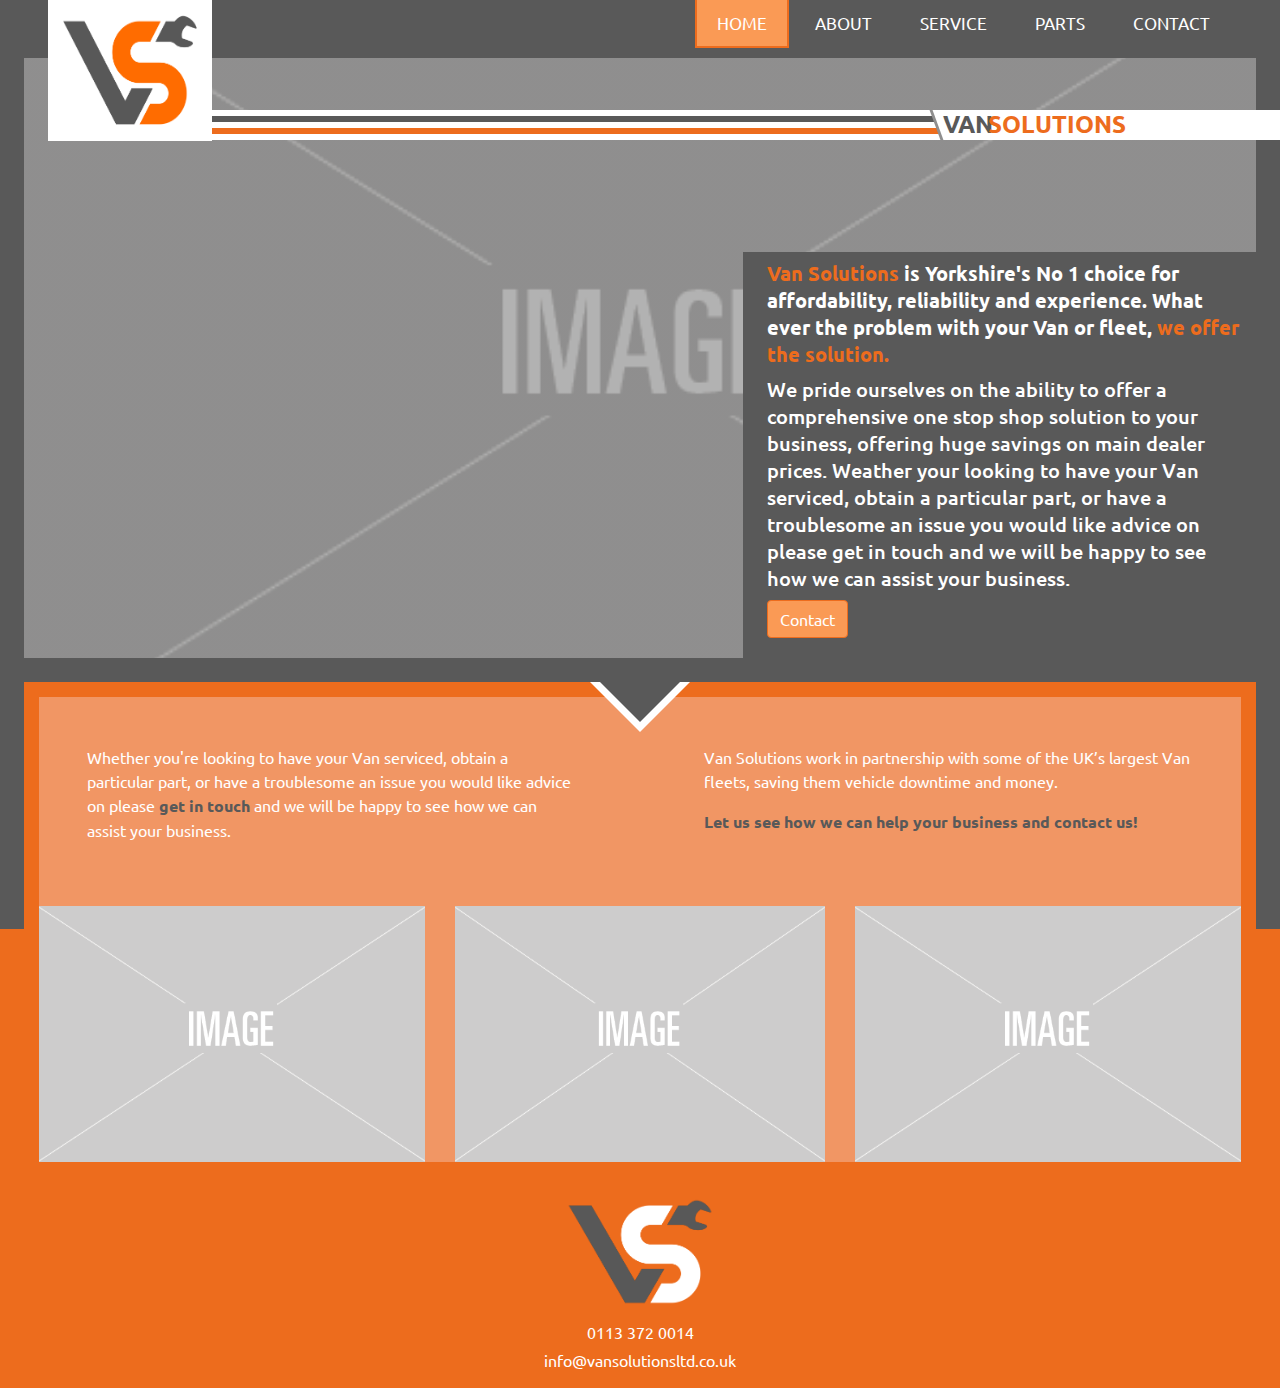
==== commit 5930984f: "styling updates, map location added" ====
--- a/Index.html
+++ b/Index.html
@@ -22,7 +22,7 @@
     <meta name="description" content="">
 
     <!-- fonts & icons -->
-    <!-- <link href="https://fonts.googleapis.com/css?family=Didact+Gothic" rel="stylesheet"> -->
+    <link href="https://fonts.googleapis.com/css?family=Ubuntu" rel="stylesheet">
     <link rel="stylesheet" href="https://cdnjs.cloudflare.com/ajax/libs/font-awesome/4.7.0/css/font-awesome.min.css">
 
     <!-- Bootstrap CSS -->
@@ -123,8 +123,8 @@
         </div>
         <!-- only visible on small screens -->
         <div class="col-12 d-sm-block d-md-none pt-3">
-          <h5 class="font-weight-bold"><span class="orange-text">Van Solutions</span> is Yorkshire's No 1 choice for affordability, reliability and experience. What ever the problem with your Van or fleet, <span class="orange-text">we offer the solution.</span></h5>
-          <h5>We pride ourselves on the ability to offer a comprehensive one stop shop solution to your business, offering huge savings on main dealer prices. Weather you're looking to have your Van serviced, obtain a particular part, or have a troublesome an issue you would like advice on please get in touch and we will be happy to see how we can assist your business. </h5>
+          <p class="font-weight-bold"><span class="orange-text">Van Solutions</span> is Yorkshire's No 1 choice for affordability, reliability and experience. What ever the problem with your Van or fleet, <span class="orange-text">we offer the solution.</span></p>
+          <p>We pride ourselves on the ability to offer a comprehensive one stop shop solution to your business, offering huge savings on main dealer prices. Weather you're looking to have your Van serviced, obtain a particular part, or have a troublesome an issue you would like advice on please get in touch and we will be happy to see how we can assist your business. </p>
           <div class="row justify-content-center">
             <button type="button"  class="btn">Contact</button>
         </div>
@@ -134,12 +134,12 @@
       <div class="row pl-sm-0 pr-sm-0 pr-md-4 pl-md-4 bg-grey-orange">
         <div class="col-12 lower-container pb-0">
           <div class="row pt-5">
-            <div class="col-sm-12 col-md-6 pl-md-4 pr-md-5">
-              <h5>Whether you're looking to have your Van serviced, obtain a particular part, or have a troublesome an issue you would like advice on please <span class="grey-text font-weight-bold">get in touch</span> and we will be happy to see how we can assist your business.</h5>
+            <div class="col-sm-12 col-md-6 pr-md-5 pl-md-5 pb-md-5">
+              <p class="pr-md-3">Whether you're looking to have your Van serviced, obtain a particular part, or have a troublesome an issue you would like advice on please <span class="grey-text font-weight-bold">get in touch</span> and we will be happy to see how we can assist your business.</p>
             </div>
-            <div class="col-sm-12 col-md-6 pl-md-5 pr-md-4">
-              <h5>Van Solutions work in partnership with some of the UK’s largest Van fleets, saving them vehicle downtime and money. </h5>
-              <h5><span class="grey-text font-weight-bold">Let us see how we can help your business and contact us!</span></h5>
+            <div class="col-sm-12 col-md-6 pr-md-5 pl-md-5 pb-md-5">
+              <p class="pl-md-3">Van Solutions work in partnership with some of the UK’s largest Van fleets, saving them vehicle downtime and money. </p>
+              <p class="pl-md-3"><span class="grey-text font-weight-bold">Let us see how we can help your business and contact us!</span></p>
             </div>
           </div>
           <div class="row home-imgs-row">
@@ -159,9 +159,9 @@
           </div>
         </div>
         <div class="row justify-content-center">
-          <div class="col-12 text-center">
-            <h5><a href="tel:0113 3720014" class="footer-link">0113 372 0014</a></h5>
-            <h5><a href="mailto:info@vansolutionsltd.co.uk" class="footer-link">info@vansolutionsltd.co.uk</a></h5>
+          <div class="col-12 text-center pt-2">
+            <p class="mb-1"><a href="tel:0113 3720014" class="footer-link">0113 372 0014</a></p>
+            <p><a href="mailto:info@vansolutionsltd.co.uk" class="footer-link">info@vansolutionsltd.co.uk</a></p>
           </div>
         </div>
       </div>
--- a/css/style.css
+++ b/css/style.css
@@ -10,7 +10,7 @@
 
 body {
     font-family: 'Ubuntu', sans-serif;
-    font-size: 14px;
+    /* font-size: 14px; */
     background-color: #595959;
 }
 
@@ -25,6 +25,9 @@
 
 .grey-text {
     color: #595959;
+}
+.white-text{
+    color: white;
 }
 
 p{
@@ -501,8 +504,9 @@
         list-style: none;
         display: inline-block;
     }
-
+    
     ul.sidebar-nav li a {
+        font-size: 15px;
         padding: 10px 20px;
         margin-bottom: 10px;  
     }
@@ -703,6 +707,11 @@
         p{
             /* font-size: 1rem; */
         }
+
+        /* navbar */
+        ul.sidebar-nav li a {
+            font-size: 17px; 
+        }
 }
 
 /* Extra large devices (large desktops, 1200px and up) */
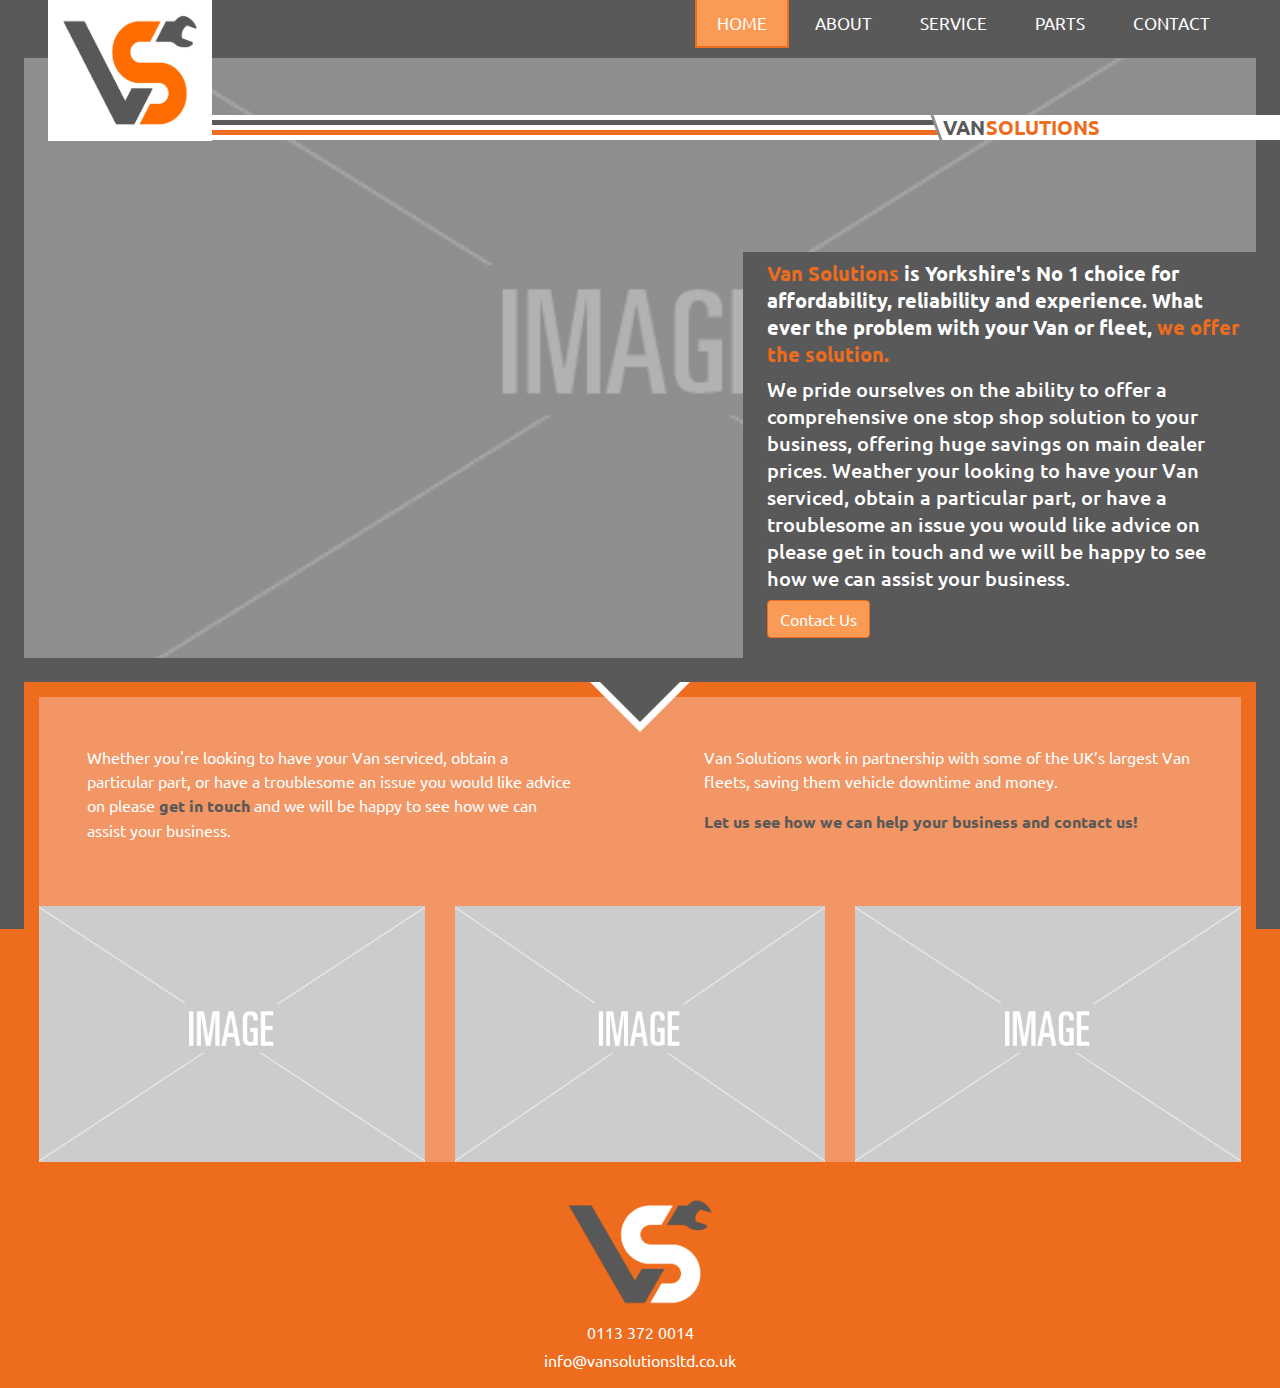
==== commit e9b95acc: "style tweaks" ====
--- a/Index.html
+++ b/Index.html
@@ -99,10 +99,10 @@
       <div class="stripes-stripes">
       </div>
       <div class="stripes-text">
-        <h4>
+        <h5>
           <span class="van-text">VAN </span>
           <span class="solutions-text">SOLUTIONS</span>
-        </h4>
+        </h5>
       </div>
       <div class="stripes-fill">
       </div>
@@ -117,7 +117,7 @@
             <div class="col-sm-12 col-md-5 pl-md-4 pt-2 home-main-text d-none d-md-block ">
               <h5 class="font-weight-bold"><span class="orange-text">Van Solutions</span> is Yorkshire's No 1 choice for affordability, reliability and experience. What ever the problem with your Van or fleet, <span class="orange-text">we offer the solution.</span></h5>
               <h5>We pride ourselves on the ability to offer a comprehensive one stop shop solution to your business, offering huge savings on main dealer prices. Weather your looking to have your Van serviced, obtain a particular part, or have a troublesome an issue you would like advice on please get in touch and we will be happy to see how we can assist your business. </h5>
-              <a class="btn" href="./contact.html" role="button">Contact</a>
+              <a class="btn" href="./contact.html" role="button">Contact Us</a>
             </div>
           </div>
         </div>
@@ -126,7 +126,7 @@
           <p class="font-weight-bold"><span class="orange-text">Van Solutions</span> is Yorkshire's No 1 choice for affordability, reliability and experience. What ever the problem with your Van or fleet, <span class="orange-text">we offer the solution.</span></p>
           <p>We pride ourselves on the ability to offer a comprehensive one stop shop solution to your business, offering huge savings on main dealer prices. Weather you're looking to have your Van serviced, obtain a particular part, or have a troublesome an issue you would like advice on please get in touch and we will be happy to see how we can assist your business. </p>
           <div class="row justify-content-center">
-            <button type="button"  class="btn">Contact</button>
+            <button type="button" href="./contact.html" class="btn">Contact Us</button>
         </div>
         </div>
       </div>
--- a/css/style.css
+++ b/css/style.css
@@ -81,7 +81,7 @@
     background: #595959;
     width: 100%;
     height: 100%;
-    z-index: 1;
+    z-index: 3;
     
 }
 
@@ -134,7 +134,7 @@
 .sidebarBtn {
     display: block;
     position: absolute;
-    z-index: 2;
+    z-index: 3;
     top: 0;
     right: 0;
     width: 50px;
@@ -542,11 +542,11 @@
     }
 
     .stripes-container {
-        height: 30px;
+        height: 25px;
         width: 100%;
         max-width: 100%;
         position: absolute;
-        top: 110px;
+        top: 115px;
         z-index: 1;
         background-color: transparent;
     }
@@ -583,7 +583,7 @@
     .stripes-text span.van-text {
         position: absolute;
         left: 5px;
-        top: 0;
+        top: -1px;
         display: inline-block;
         -webkit-transform: skew(-20deg);
                 transform: skew(-20deg);
@@ -592,8 +592,8 @@
     }
     .stripes-text span.solutions-text {
         position: absolute;
-        left: 50px;
-        top: 0;
+        left: 48px;
+        top: -1px;
         display: inline-block;
         -webkit-transform: skew(-20deg);
                 transform: skew(-20deg);
